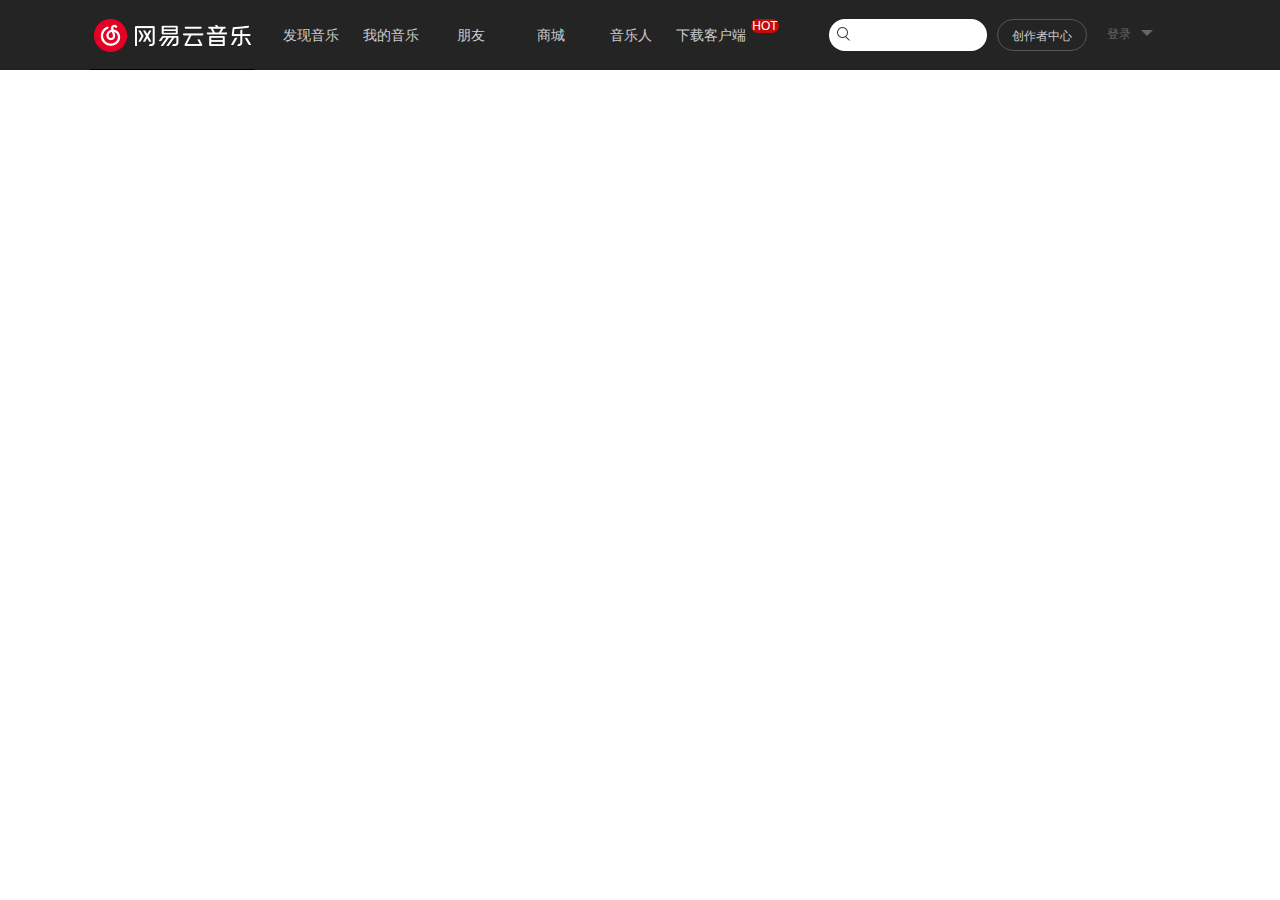
==== music.163/pro/header.html @ 8165077e "add header.html and footer.html" ====
<!DOCTYPE html>
<html lang="en">
<head>
    <meta charset="UTF-8">
    <meta name="viewport" content="width=device-width, initial-scale=1.0">
    <meta http-equiv="X-UA-Compatible" content="ie=edge">
    <link rel="stylesheet" href="../css/bootstrap.css"/>
    <script src="../js/jquery.min.js"></script>
    <script src="../js/popper.min.js"></script>
    <script src="../js/bootstrap.min.js"></script>
    <link rel="stylesheet" href="../css/header.css">
    <title>header</title>
</head>
<body>
    <div class="m_top">
        <div class="center_div d-flex">
            <div class="logo_box">
                <a href="#"><img src="../img/logo/logo.png" alt="图片加载失败"></a>
            </div>
            <ul class="nav my_nav_width ml-3">
                <li class="nav-item">
                    <a class="nav-link text-center p-0" href="#">
                        <span>发现音乐</span>   
                        <sub class="cor"></sub> 
                    </a>
                </li>
                <li class="nav-item">
                    <a class="nav-link text-center p-0" href="#">
                            <span>我的音乐</span>   
                            <sub class="cor"></sub> 
                    </a>
                </li>
                <li class="nav-item">
                    <a class="nav-link text-center p-0" href="#">
                                <span>朋友</span>   
                                <sub class="cor"></sub> 
                     </a>
                </li>
                <li class="nav-item"><a class="nav-link text-center p-0" href="#">商城</a></li>
                <li class="nav-item"><a class="nav-link text-center p-0" href="#">音乐人</a></li>
                <li class="nav-item">
                    <a class="nav-link text-center p-0" href="#">
                        下载客户端
                        <sub class="cor"></sub>
                    </a>
                </li>
            </ul>
            <sup class="hot">HOT</sup>
            <div class="search">
                <img src="../img/search/search1.png" alt="">
                <input type="text">
            </div>
            <div>
                <a class="my_btn" href="#">创作者中心</a>
            </div>
            <div>
                <a class="d-flex my_last" href="#">登录<span class="rcor"></span></a>  
            </div>
        </div>
    </div> 
</body>
</html>
---- music.163/css/header.css ----
/*logo容器限高*/
.logo_box{
    width:165px;height:70px;
}
.m_top{
    background-color: #242424;
    width:100%;
}
.nav{
    flex-wrap: nowrap;
}
.my_nav_width{
    width:480px;
    min-width:480px;
}
.nav-link{
    color:#ccc;
    height:70px;
    width:80px;
    padding:0px 10px;
    line-height: 70px;
    font-size: 14px;
}
.nav-link:hover,.nav_link:active{
    color:#fff;
    background: #000;
}
.hot{
    font-size:12px;
    width:28px;height:14px;
    border-radius:7px;
    background-color:#c20c0c;
    color:#fff;
    margin-top:25px;
    line-height: 14px;
    padding: 0px;
    text-align: center;
}
.nav-link>.cor{
    content:"";
    display: none;
    width:0;
    border:6px solid transparent;
    border-bottom:6px solid #c20c0c;
    margin-top:-15px;
    margin-left:34px;
}
.nav-link:active>.cor{
    display: block;
}
.center_div{
    width:1100px;
    margin:0 auto;
}
.search{
    width:158px;height:32px;
    border-radius:16px;
    background-color: #fff;
    margin-top:19px;
    margin-left:50px;
    line-height: 32px;
}
.search>img{
    border-radius:50%;
    margin-left:5px;
    margin-top:-6px;
}
.search>input{
    border:none;
    width:120px;height:12px;
    outline: none;
}
.my_btn,.my_btn:hover{
    display: block;
    width:90px;height:32px;
    text-decoration:none;
    border:1px solid #555;
    border-radius: 16px;
    line-height: 32px;
    margin-top:19px;
    margin-left:10px;
    text-align: center;
    font-size:12px;
    color:#ccc;
}
.rcor{
    content: "";
    display: block;
    width: 0px;height:0px;
    border:6px solid transparent;
    border-top: 6px solid #666;
    margin-left:10px;
    margin-top: 5px;
}
.my_last,.my_last:hover{
    margin-top:25px;
    margin-left:20px;
    color:#666;
    font-size: 12px;
    text-decoration: none;
}
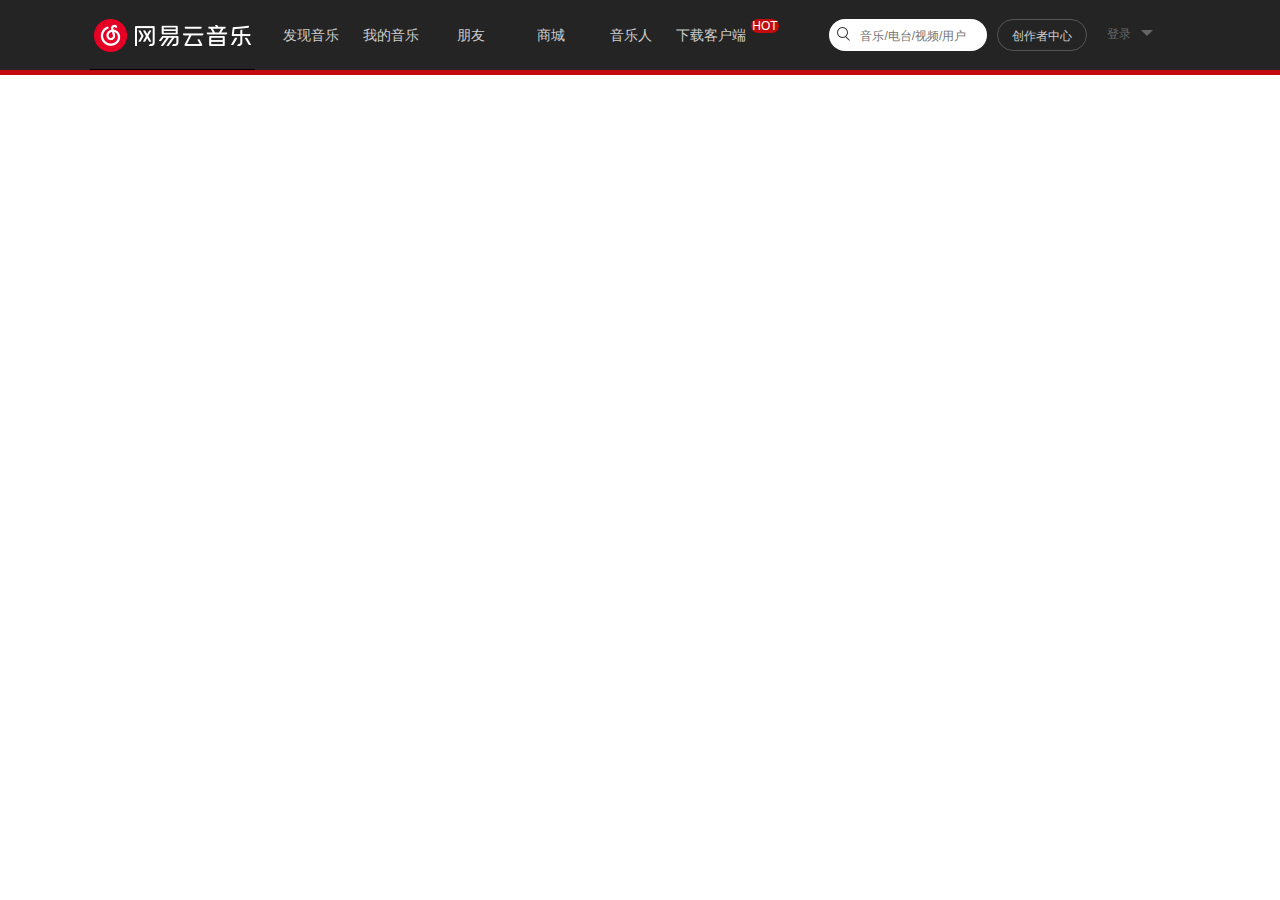
==== commit ba23a3b7: "三天的修改" ====
--- a/music.163/pro/header.html
+++ b/music.163/pro/header.html
@@ -48,7 +48,7 @@
             <sup class="hot">HOT</sup>
             <div class="search">
                 <img src="../img/search/search1.png" alt="">
-                <input type="text">
+                <input class="font_small" type="text" placeholder="音乐/电台/视频/用户">
             </div>
             <div>
                 <a class="my_btn" href="#">创作者中心</a>
@@ -57,6 +57,7 @@
                 <a class="d-flex my_last" href="#">登录<span class="rcor"></span></a>  
             </div>
         </div>
+        <div class="red_bottom"></div>
     </div> 
 </body>
 </html>--- a/music.163/css/header.css
+++ b/music.163/css/header.css
@@ -67,10 +67,10 @@
 }
 .search>input{
     border:none;
-    width:120px;height:12px;
+    width:120px;height:16px;
     outline: none;
 }
-.my_btn,.my_btn:hover{
+.my_btn{
     display: block;
     width:90px;height:32px;
     text-decoration:none;
@@ -82,6 +82,11 @@
     text-align: center;
     font-size:12px;
     color:#ccc;
+}
+.my_btn:hover{
+    text-decoration: none;
+    border:1px solid #aaa;
+    color:#eee;
 }
 .rcor{
     content: "";
@@ -98,4 +103,12 @@
     color:#666;
     font-size: 12px;
     text-decoration: none;
+}
+.font_small{
+    font-size:12px;
+}
+.red_bottom{
+    width:100%;
+    height:5px;
+    background:#c20c0c;
 }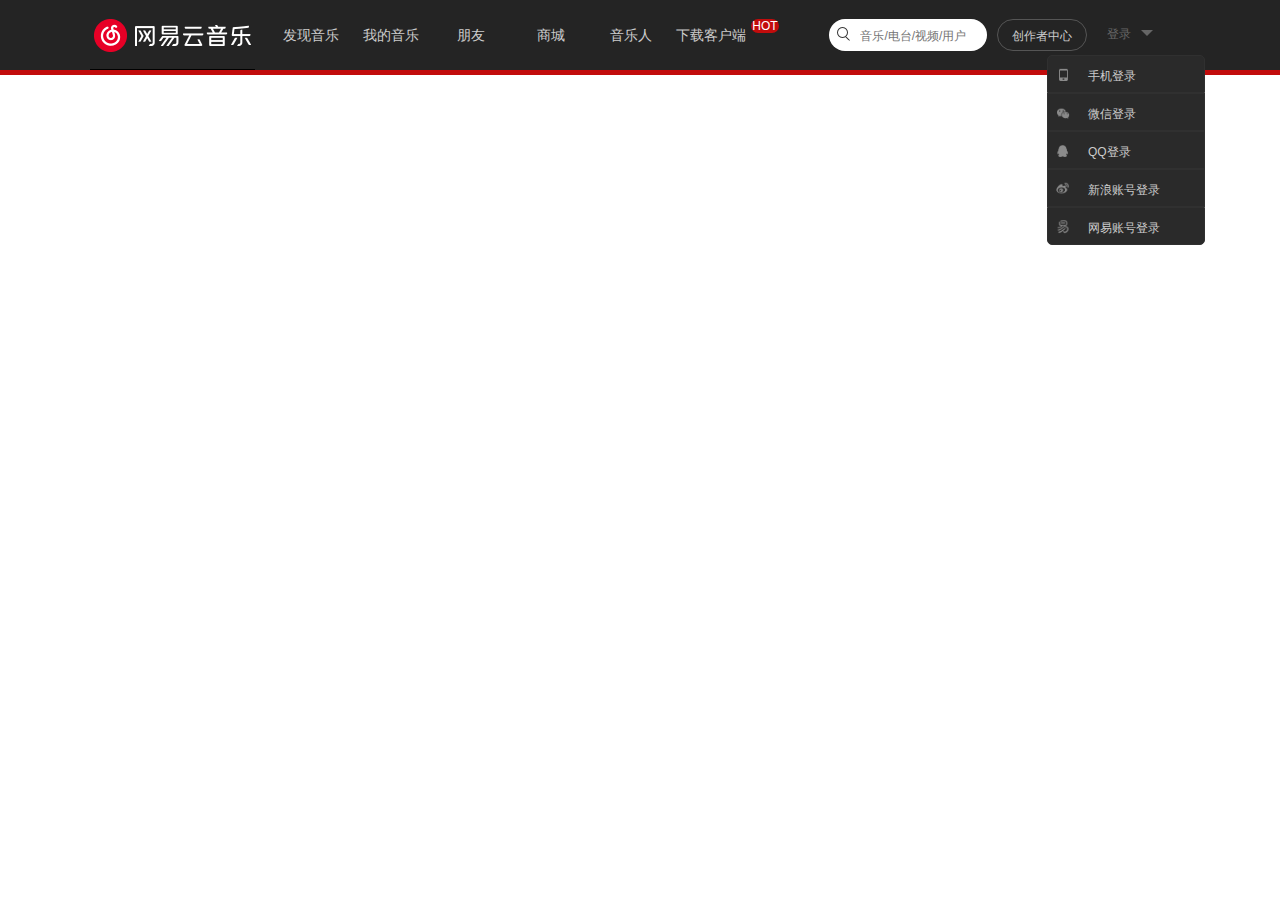
==== commit e7b4c087: "123456" ====
--- a/music.163/pro/header.html
+++ b/music.163/pro/header.html
@@ -53,11 +53,20 @@
             <div>
                 <a class="my_btn" href="#">创作者中心</a>
             </div>
-            <div>
-                <a class="d-flex my_last" href="#">登录<span class="rcor"></span></a>  
-            </div>
+            <div class="dlxl_parent">
+                <a class="d-flex my_last" href="#">登录<span class="rcor"></span></a>
+                <ul id="dlxl" class="hide">
+                    <li><a href="javascript:;"><img src="../img/logo/dl-logo1.png" alt=""><span>手机登录</span></a></li>
+                    <li><a href="javascript:;"><img src="../img/logo/dl-logo2.png" alt=""><span>微信登录</span></a></li>
+                    <li><a href="javascript:;"><img src="../img/logo/dl-logo3.png" alt=""><span>QQ登录</span></a></li>
+                    <li><a href="javascript:;"><img src="../img/logo/dl-logo4.png" alt=""><span>新浪账号登录</span></a></li>
+                    <li><a href="javascript:;"><img src="../img/logo/dl-logo5.png" alt=""><span>网易账号登录</span></a></li>
+                </ul>
+            </div>                
         </div>
         <div class="red_bottom"></div>
     </div> 
+    
 </body>
+<script src="../js/header.js"></script>
 </html>--- a/music.163/css/header.css
+++ b/music.163/css/header.css
@@ -4,7 +4,7 @@
 }
 .m_top{
     background-color: #242424;
-    width:100%;
+    width:100%;height:75px;
 }
 .nav{
     flex-wrap: nowrap;
@@ -21,7 +21,7 @@
     line-height: 70px;
     font-size: 14px;
 }
-.nav-link:hover,.nav_link:active{
+.nav-link:hover{
     color:#fff;
     background: #000;
 }
@@ -111,4 +111,51 @@
     width:100%;
     height:5px;
     background:#c20c0c;
+    clear: both;
+}
+/*登录下拉选单*/
+#dlxl{
+    position: absolute;
+    top:80px;left:-40px;
+    list-style: none;
+    padding: 0px;
+    opacity: 0;
+    transition: all .3s linear;
+    z-index: -1;
+}
+#dlxl>li{
+    width:158px;height:38px;
+    line-height: 38px;
+    color :#ddd;
+    background: #2a2a2a;
+    border:.5px solid #303030;
+}
+#dlxl>li:hover{
+    background: #353535;
+    cursor: pointer;
+}
+#dlxl.hide{
+    top:55px;
+    opacity: 1;
+    z-index: 10;
+}
+.dlxl_parent{
+    position: relative;
+}
+#dlxl>li:first-child{
+    border-top-left-radius: 5px;
+    border-top-right-radius: 5px
+}
+#dlxl>li:last-child{
+    border-bottom-left-radius: 5px;
+    border-bottom-right-radius: 5px;
+}
+#dlxl a{
+    color:#ccc;
+    font-size:12px;
+    text-decoration: none;
+}
+#dlxl img{
+    margin:0 15px 5px 5px;
+    width:20px;
 }